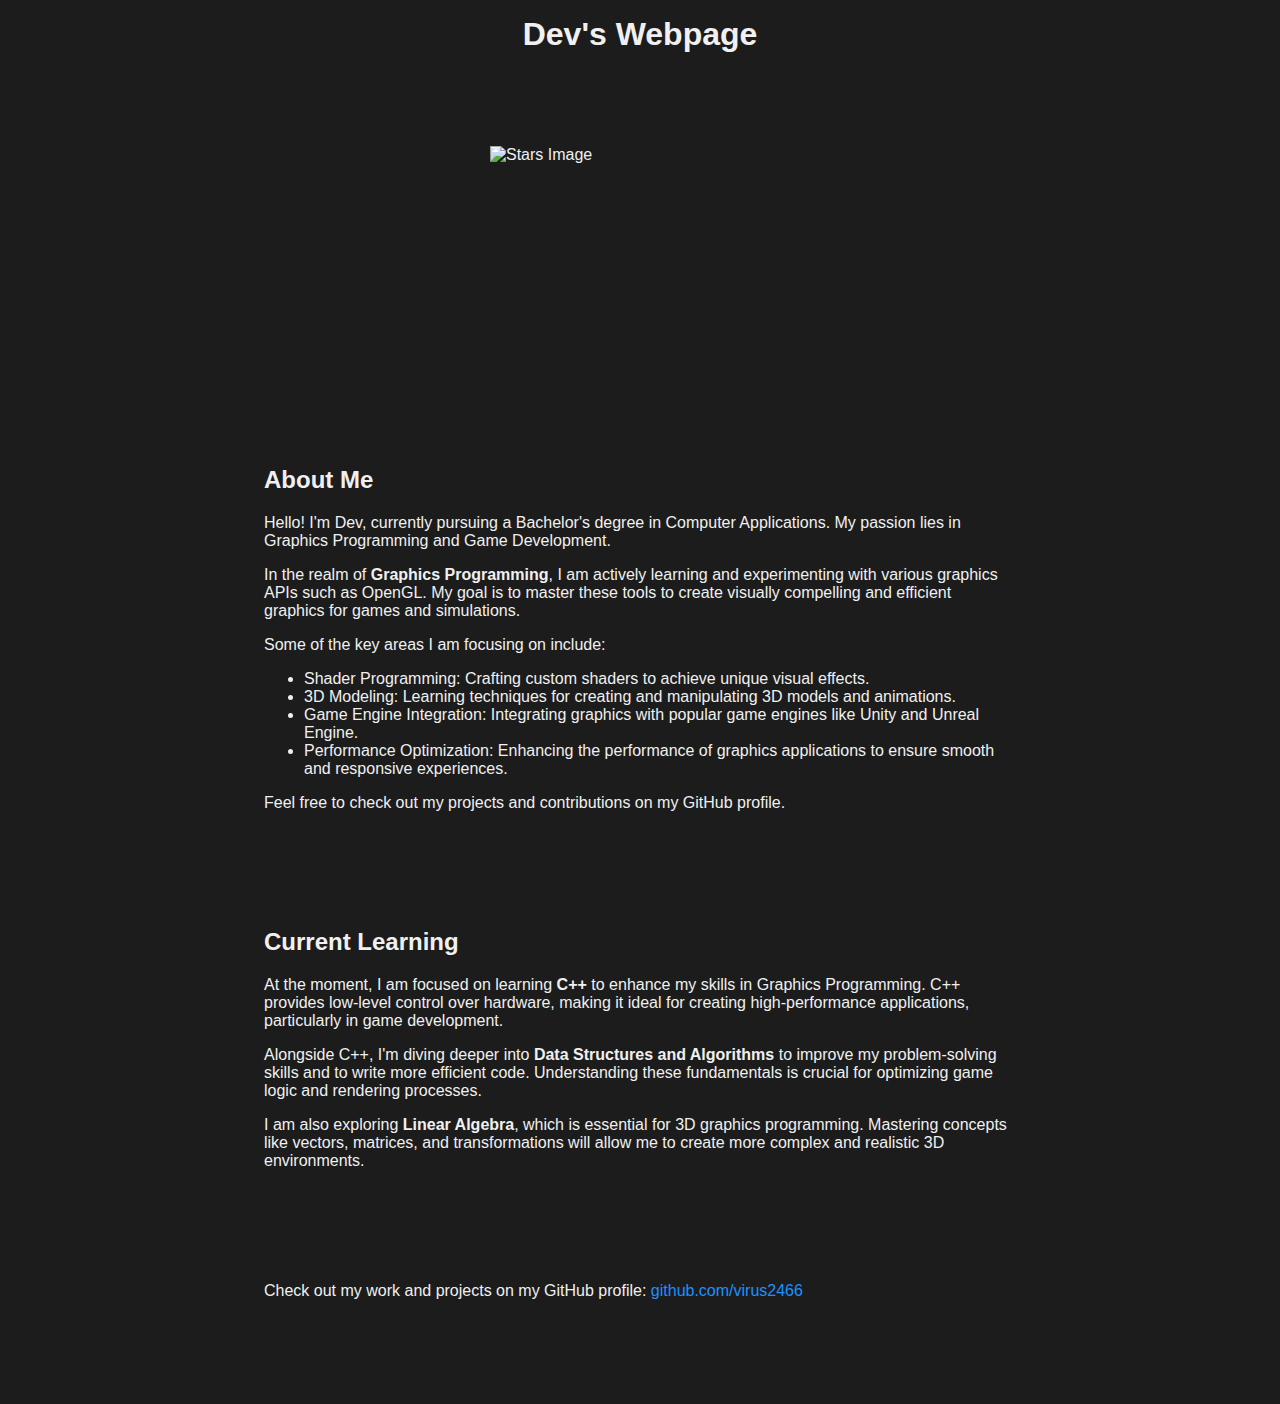
==== index.html @ e57f86c5 "Finally" ====
<!DOCTYPE html>
<html lang="en">
<head>
    <meta charset="UTF-8">
    <meta name="viewport" content="width=device-width, initial-scale=1.0">
    <title>Dev's Personal Webpage</title>
    <style>
	body {
    font-family: 'Segoe UI', Tahoma, Geneva, Verdana, sans-serif;
    color: #f0f0f0; /* Light font color */
    background-color: #1c1c1c; /* Dark background */
    margin: 0;
    padding: 0;
}

header {

    color: #f0f0f0; /* Light font color */
    padding: 1em 0; 
    text-align: center;
}

header img {
    max-width: 100%;
    height: auto;
    margin-bottom: 0.5em;
}

main {
    padding: 2em;
    max-width: 800px;
    margin: auto;

    border-radius: 8px;
}

section {
    margin-bottom: 2em;
}

h1 {
    margin-top: 0;
    font-size: 2em;
}

a {
    color: #1e90ff; /* Dodger Blue link color */
    text-decoration: none;
}

a:hover {
    text-decoration: underline;
}

.content {
    padding: 1.5em;
    border-radius: 8px;
}

footer {
    background-color: #1c1c1c; /* Dark footer background */
    color: #f0f0f0; /* Light font color */
    text-align: center;
    padding: 0.5em 0;
    position: fixed;
    width: 100%;
    bottom: 0;
}

img {
    display: block;
    margin: auto;
    width: 300px;
    height: 300px;
}


    </style>
</head>
<body>
    <header>
        
        <h1>Dev's Webpage</h1>
    </header>
    <main>
        <section>
            <div class="content">
			<img src="https://images.unsplash.com/photo-1510981023495-45fca86762e9?q=80&w=1471&auto=format&fit=crop&ixlib=rb-4.0.3&ixid=M3wxMjA3fDB8MHxwaG90by1wYWdlfHx8fGVufDB8fHx8fA%3D%3D" alt="Stars Image">
                <h2>About Me</h2>
                <p>Hello! I'm Dev, currently pursuing a Bachelor's degree in Computer Applications. My passion lies in Graphics Programming and Game Development.</p>
                <p>In the realm of <strong>Graphics Programming</strong>, I am actively learning and experimenting with various graphics APIs such as OpenGL. My goal is to master these tools to create visually compelling and efficient graphics for games and simulations.</p>
                <p>Some of the key areas I am focusing on include:</p>
                <ul>
                    <li>Shader Programming: Crafting custom shaders to achieve unique visual effects.</li>
                    <li>3D Modeling: Learning techniques for creating and manipulating 3D models and animations.</li>
                    <li>Game Engine Integration: Integrating graphics with popular game engines like Unity and Unreal Engine.</li>
                    <li>Performance Optimization: Enhancing the performance of graphics applications to ensure smooth and responsive experiences.</li>
                </ul>
                <p>Feel free to check out my projects and contributions on my GitHub profile.</p>
            </div>
        </section>
       <section>
			<div class="content">
				<h2>Current Learning</h2>
				<p>At the moment, I am focused on learning <strong>C++</strong> to enhance my skills in Graphics Programming. C++ provides low-level control over hardware, making it ideal for creating high-performance applications, particularly in game development.</p>
				<p>Alongside C++, I'm diving deeper into <strong>Data Structures and Algorithms</strong> to improve my problem-solving skills and to write more efficient code. Understanding these fundamentals is crucial for optimizing game logic and rendering processes.</p>
				<p>I am also exploring <strong>Linear Algebra</strong>, which is essential for 3D graphics programming. Mastering concepts like vectors, matrices, and transformations will allow me to create more complex and realistic 3D environments.</p>
			</div>
		</section>

        <section>
            <div class="content">
                <p>Check out my work and projects on my GitHub profile: <a href="https://github.com/virus2466" target="_blank">github.com/virus2466</a></p>
            </div>
        </section>
    </main>
</body>
</html>
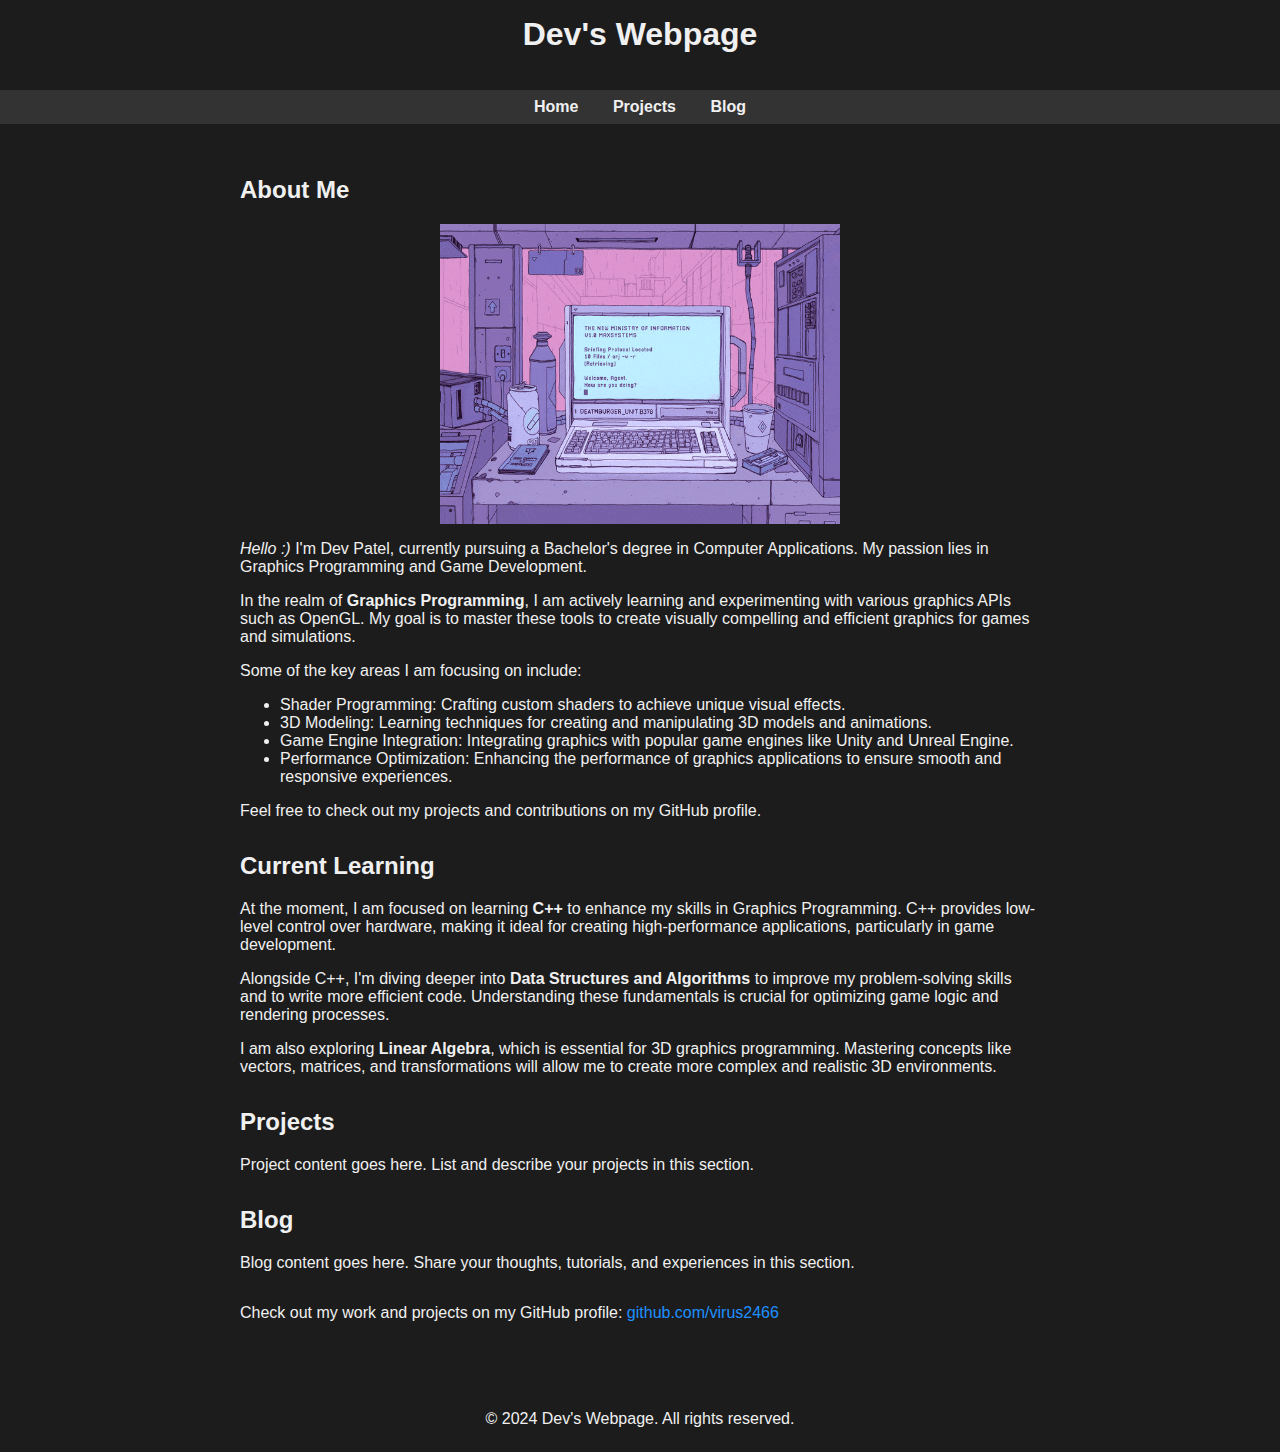
==== commit 2a61ed5a: "Layout Changed" ====
--- a/index.html
+++ b/index.html
@@ -5,101 +5,124 @@
     <meta name="viewport" content="width=device-width, initial-scale=1.0">
     <title>Dev's Personal Webpage</title>
     <style>
-	body {
-    font-family: 'Segoe UI', Tahoma, Geneva, Verdana, sans-serif;
-    color: #f0f0f0; /* Light font color */
-    background-color: #1c1c1c; /* Dark background */
-    margin: 0;
-    padding: 0;
-}
+        body {
+            font-family: 'Segoe UI', Tahoma, Geneva, Verdana, sans-serif;
+            color: #f0f0f0; /* Light font color */
+            background-color: #1c1c1c; /* Dark background */
+            margin: 0;
+            padding: 0;
+        }
 
-header {
+        header {
+            color: #f0f0f0; /* Light font color */
+            padding: 1em 0;
+            text-align: center;
+        }
 
-    color: #f0f0f0; /* Light font color */
-    padding: 1em 0; 
-    text-align: center;
-}
+        nav {
+            background-color: #333; /* Dark grey background */
+            padding: 0.5em 0;
+            text-align: center;
+        }
 
-header img {
-    max-width: 100%;
-    height: auto;
-    margin-bottom: 0.5em;
-}
+        nav ul {
+            list-style: none;
+            padding: 0;
+            margin: 0;
+        }
 
-main {
-    padding: 2em;
-    max-width: 800px;
-    margin: auto;
+        nav ul li {
+            display: inline;
+            margin: 0 15px;
+        }
 
-    border-radius: 8px;
-}
+        nav ul li a {
+            color: #f0f0f0; /* Light font color */
+            text-decoration: none;
+            font-weight: bold;
+        }
 
-section {
-    margin-bottom: 2em;
-}
+        nav ul li a:hover {
+            color: #1e90ff; /* Dodger Blue link color */
+        }
 
-h1 {
-    margin-top: 0;
-    font-size: 2em;
-}
+        main {
+            padding: 2em;
+            max-width: 800px;
+            margin: auto;
+        }
 
-a {
-    color: #1e90ff; /* Dodger Blue link color */
-    text-decoration: none;
-}
+        section {
+            margin-bottom: 2em;
+        }
 
-a:hover {
-    text-decoration: underline;
-}
+        h1 {
+            margin-top: 0;
+            font-size: 2em;
+        }
 
-.content {
-    padding: 1.5em;
-    border-radius: 8px;
-}
+        a {
+            color: #1e90ff; /* Dodger Blue link color */
+            text-decoration: none;
+        }
 
-footer {
-    background-color: #1c1c1c; /* Dark footer background */
-    color: #f0f0f0; /* Light font color */
-    text-align: center;
-    padding: 0.5em 0;
-    position: fixed;
-    width: 100%;
-    bottom: 0;
-}
+        a:hover {
+            text-decoration: underline;
+        }
 
-img {
-    display: block;
-    margin: auto;
-    width: 300px;
-    height: 300px;
-}
+        img {
+            display: block;
+            margin: auto;
+            width: 400px;
+            height: 300px;
+        }
 
+        footer {
+				background-color: #1c1c1c; /* Dark footer background */
+				color: #f0f0f0; /* Light font color */
+				text-align: center;
+				padding: 0.5em 0;
+				position: static; /* Change this from fixed to static */
+				width: 100%;
+				bottom: 0;
+        }
+	
+	
 
     </style>
 </head>
 <body>
     <header>
-        
         <h1>Dev's Webpage</h1>
     </header>
+
+    <!-- Navigation Bar -->
+    <nav>
+        <ul>
+            <li><a href="#home">Home</a></li>
+            <li><a href="#projects">Projects</a></li>
+            <li><a href="#blog">Blog</a></li>
+        </ul>
+    </nav>
+
     <main>
-        <section>
-            <div class="content">
-			<img src="https://images.unsplash.com/photo-1510981023495-45fca86762e9?q=80&w=1471&auto=format&fit=crop&ixlib=rb-4.0.3&ixid=M3wxMjA3fDB8MHxwaG90by1wYWdlfHx8fGVufDB8fHx8fA%3D%3D" alt="Stars Image">
-                <h2>About Me</h2>
-                <p>Hello! I'm Dev, currently pursuing a Bachelor's degree in Computer Applications. My passion lies in Graphics Programming and Game Development.</p>
-                <p>In the realm of <strong>Graphics Programming</strong>, I am actively learning and experimenting with various graphics APIs such as OpenGL. My goal is to master these tools to create visually compelling and efficient graphics for games and simulations.</p>
-                <p>Some of the key areas I am focusing on include:</p>
-                <ul>
-                    <li>Shader Programming: Crafting custom shaders to achieve unique visual effects.</li>
-                    <li>3D Modeling: Learning techniques for creating and manipulating 3D models and animations.</li>
-                    <li>Game Engine Integration: Integrating graphics with popular game engines like Unity and Unreal Engine.</li>
-                    <li>Performance Optimization: Enhancing the performance of graphics applications to ensure smooth and responsive experiences.</li>
-                </ul>
-                <p>Feel free to check out my projects and contributions on my GitHub profile.</p>
-            </div>
+        <section id="home">
+            <h2>About Me</h2>
+            <img src="image2.gif" alt="Profile">
+            <p><i>Hello :)</i> I'm Dev Patel, currently pursuing a Bachelor's degree in Computer Applications. My passion lies in Graphics Programming and Game Development.</p>
+            <p>In the realm of <strong>Graphics Programming</strong>, I am actively learning and experimenting with various graphics APIs such as OpenGL. My goal is to master these tools to create visually compelling and efficient graphics for games and simulations.</p>
+            <p>Some of the key areas I am focusing on include:</p>
+            <ul>
+                <li>Shader Programming: Crafting custom shaders to achieve unique visual effects.</li>
+                <li>3D Modeling: Learning techniques for creating and manipulating 3D models and animations.</li>
+                <li>Game Engine Integration: Integrating graphics with popular game engines like Unity and Unreal Engine.</li>
+                <li>Performance Optimization: Enhancing the performance of graphics applications to ensure smooth and responsive experiences.</li>
+            </ul>
+            <p>Feel free to check out my projects and contributions on my GitHub profile.</p>
         </section>
-       <section>
+		
+		
+		<section>
 			<div class="content">
 				<h2>Current Learning</h2>
 				<p>At the moment, I am focused on learning <strong>C++</strong> to enhance my skills in Graphics Programming. C++ provides low-level control over hardware, making it ideal for creating high-performance applications, particularly in game development.</p>
@@ -108,11 +131,23 @@
 			</div>
 		</section>
 
+        <section id="projects">
+            <h2>Projects</h2>
+            <p>Project content goes here. List and describe your projects in this section.</p>
+        </section>
+
+        <section id="blog">
+            <h2>Blog</h2>
+            <p>Blog content goes here. Share your thoughts, tutorials, and experiences in this section.</p>
+        </section>
+
         <section>
-            <div class="content">
-                <p>Check out my work and projects on my GitHub profile: <a href="https://github.com/virus2466" target="_blank">github.com/virus2466</a></p>
-            </div>
+            <p>Check out my work and projects on my GitHub profile: <a href="https://github.com/virus2466" target="_blank">github.com/virus2466</a></p>
         </section>
     </main>
+
+    <footer>
+        <p>&copy; 2024 Dev's Webpage. All rights reserved.</p>
+    </footer>
 </body>
 </html>
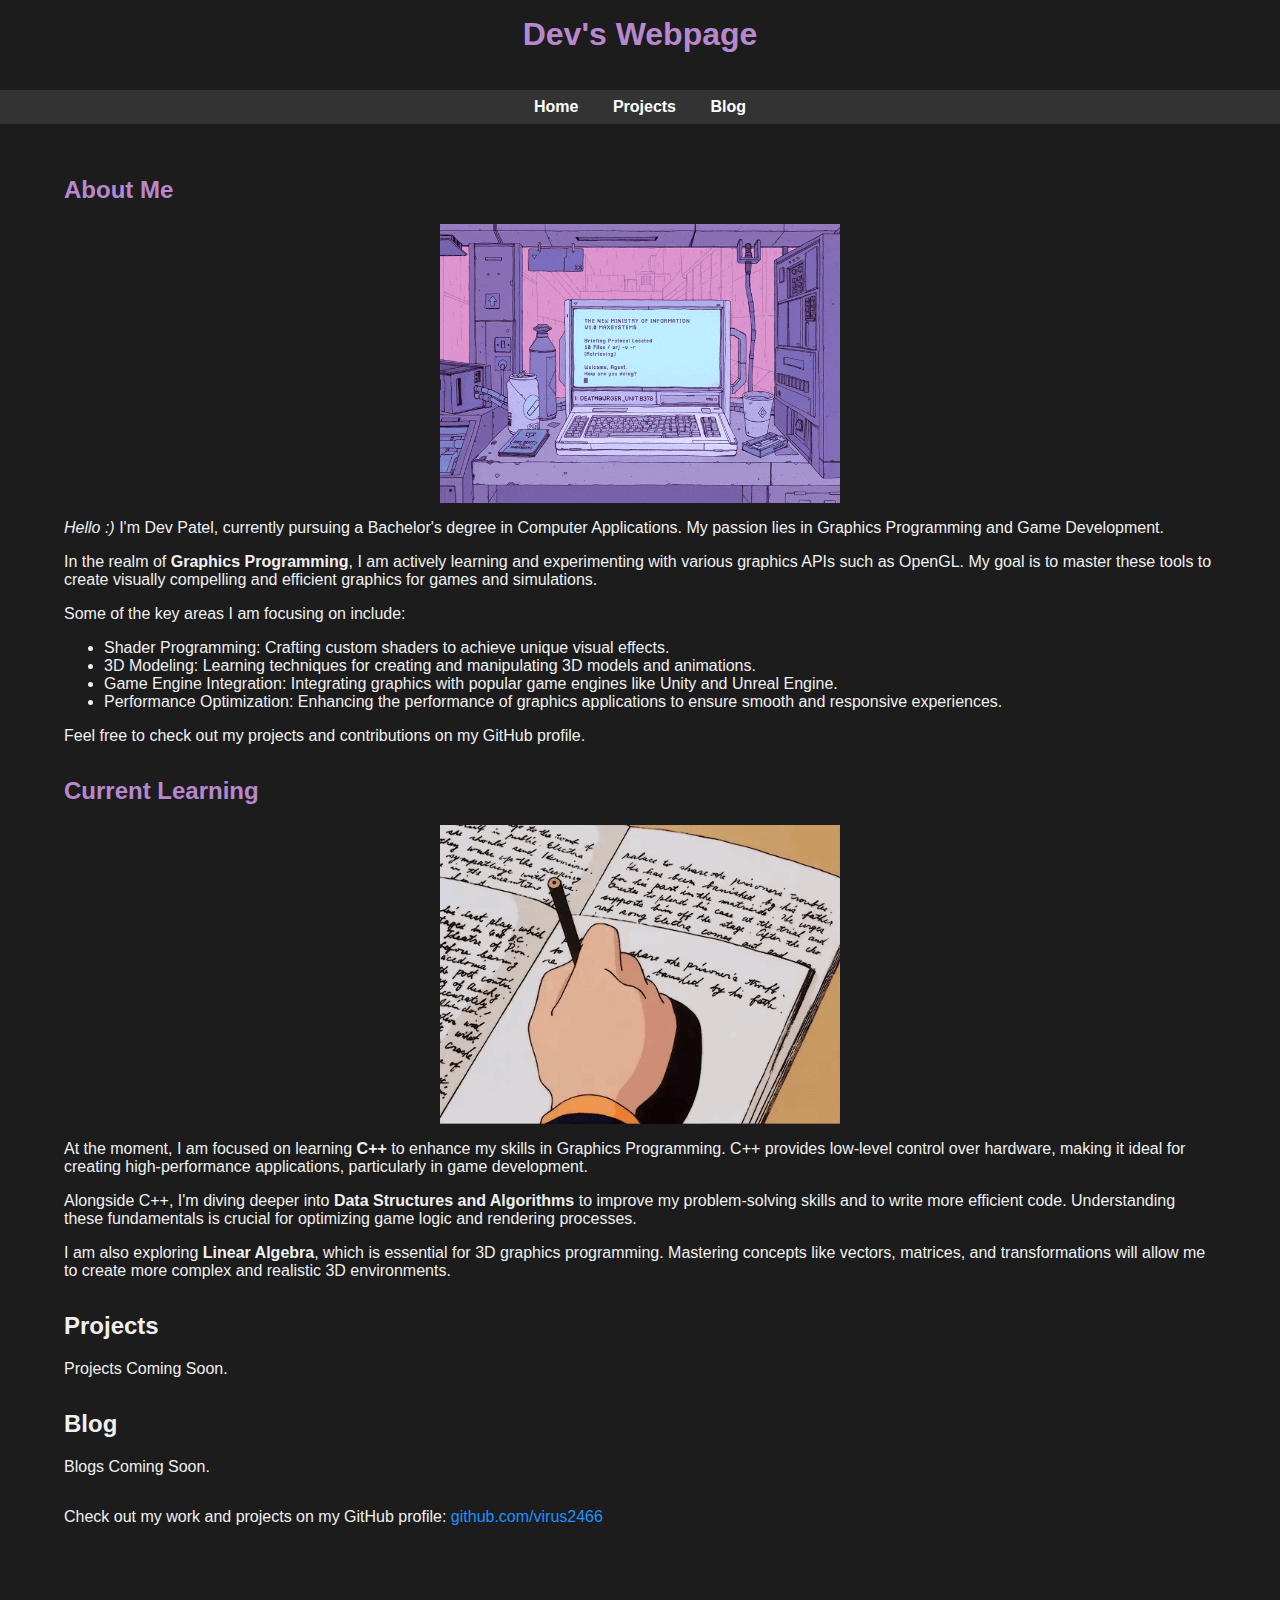
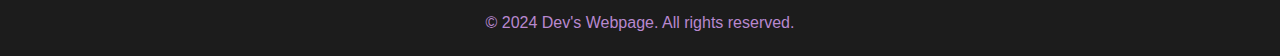
==== commit a61e28dd: "Responsive design" ====
--- a/index.html
+++ b/index.html
@@ -14,7 +14,7 @@
         }
 
         header {
-            color: #f0f0f0; /* Light font color */
+            color: #b888cf; /* Light font color */
             padding: 1em 0;
             text-align: center;
         }
@@ -32,12 +32,12 @@
         }
 
         nav ul li {
-            display: inline;
+            display: inline-block;
             margin: 0 15px;
         }
 
         nav ul li a {
-            color: #f0f0f0; /* Light font color */
+            color: #ffffff; /* Light font color */
             text-decoration: none;
             font-weight: bold;
         }
@@ -48,7 +48,7 @@
 
         main {
             padding: 2em;
-            max-width: 800px;
+            max-width: 90%;
             margin: auto;
         }
 
@@ -73,22 +73,54 @@
         img {
             display: block;
             margin: auto;
-            width: 400px;
-            height: 300px;
+            width: 100%;
+            max-width: 400px;
+            height: auto;
         }
 
         footer {
-				background-color: #1c1c1c; /* Dark footer background */
-				color: #f0f0f0; /* Light font color */
-				text-align: center;
-				padding: 0.5em 0;
-				position: static; /* Change this from fixed to static */
-				width: 100%;
-				bottom: 0;
+            background-color: #1c1c1c; /* Dark footer background */
+            color: #b888cf; /* Light font color */
+            text-align: center;
+            padding: 0.5em 0;
+            position: static; /* Change this from fixed to static */
+            width: 100%;
+            bottom: 0;
         }
-	
-	
 
+        /* Responsive Design */
+        @media (max-width: 768px) {
+            nav ul li {
+                display: block;
+                margin: 10px 0;
+            }
+
+            header, main, footer {
+                padding: 1em;
+            }
+
+            main {
+                padding: 1em;
+            }
+        }
+
+        @media (max-width: 480px) {
+            h1 {
+                font-size: 1.5em;
+            }
+
+            h2 {
+                font-size: 1.25em;
+            }
+
+            nav ul li {
+                margin: 5px 0;
+            }
+
+            img {
+                max-width: 100%;
+            }
+        }
     </style>
 </head>
 <body>
@@ -107,7 +139,7 @@
 
     <main>
         <section id="home">
-            <h2>About Me</h2>
+            <h2 style="color: #b888cf;">About Me</h2>
             <img src="image2.gif" alt="Profile">
             <p><i>Hello :)</i> I'm Dev Patel, currently pursuing a Bachelor's degree in Computer Applications. My passion lies in Graphics Programming and Game Development.</p>
             <p>In the realm of <strong>Graphics Programming</strong>, I am actively learning and experimenting with various graphics APIs such as OpenGL. My goal is to master these tools to create visually compelling and efficient graphics for games and simulations.</p>
@@ -120,25 +152,23 @@
             </ul>
             <p>Feel free to check out my projects and contributions on my GitHub profile.</p>
         </section>
-		
-		
-		<section>
-			<div class="content">
-				<h2>Current Learning</h2>
-				<p>At the moment, I am focused on learning <strong>C++</strong> to enhance my skills in Graphics Programming. C++ provides low-level control over hardware, making it ideal for creating high-performance applications, particularly in game development.</p>
-				<p>Alongside C++, I'm diving deeper into <strong>Data Structures and Algorithms</strong> to improve my problem-solving skills and to write more efficient code. Understanding these fundamentals is crucial for optimizing game logic and rendering processes.</p>
-				<p>I am also exploring <strong>Linear Algebra</strong>, which is essential for 3D graphics programming. Mastering concepts like vectors, matrices, and transformations will allow me to create more complex and realistic 3D environments.</p>
-			</div>
-		</section>
+
+        <section id="learning">
+            <h2 style="color: #b888cf;">Current Learning</h2>
+            <img src="facts.gif" alt="Learning">
+            <p>At the moment, I am focused on learning <strong>C++</strong> to enhance my skills in Graphics Programming. C++ provides low-level control over hardware, making it ideal for creating high-performance applications, particularly in game development.</p>
+            <p>Alongside C++, I'm diving deeper into <strong>Data Structures and Algorithms</strong> to improve my problem-solving skills and to write more efficient code. Understanding these fundamentals is crucial for optimizing game logic and rendering processes.</p>
+            <p>I am also exploring <strong>Linear Algebra</strong>, which is essential for 3D graphics programming. Mastering concepts like vectors, matrices, and transformations will allow me to create more complex and realistic 3D environments.</p>
+        </section>
 
         <section id="projects">
             <h2>Projects</h2>
-            <p>Project content goes here. List and describe your projects in this section.</p>
+            <p>Projects Coming Soon.</p>
         </section>
 
         <section id="blog">
             <h2>Blog</h2>
-            <p>Blog content goes here. Share your thoughts, tutorials, and experiences in this section.</p>
+            <p>Blogs Coming Soon.</p>
         </section>
 
         <section>
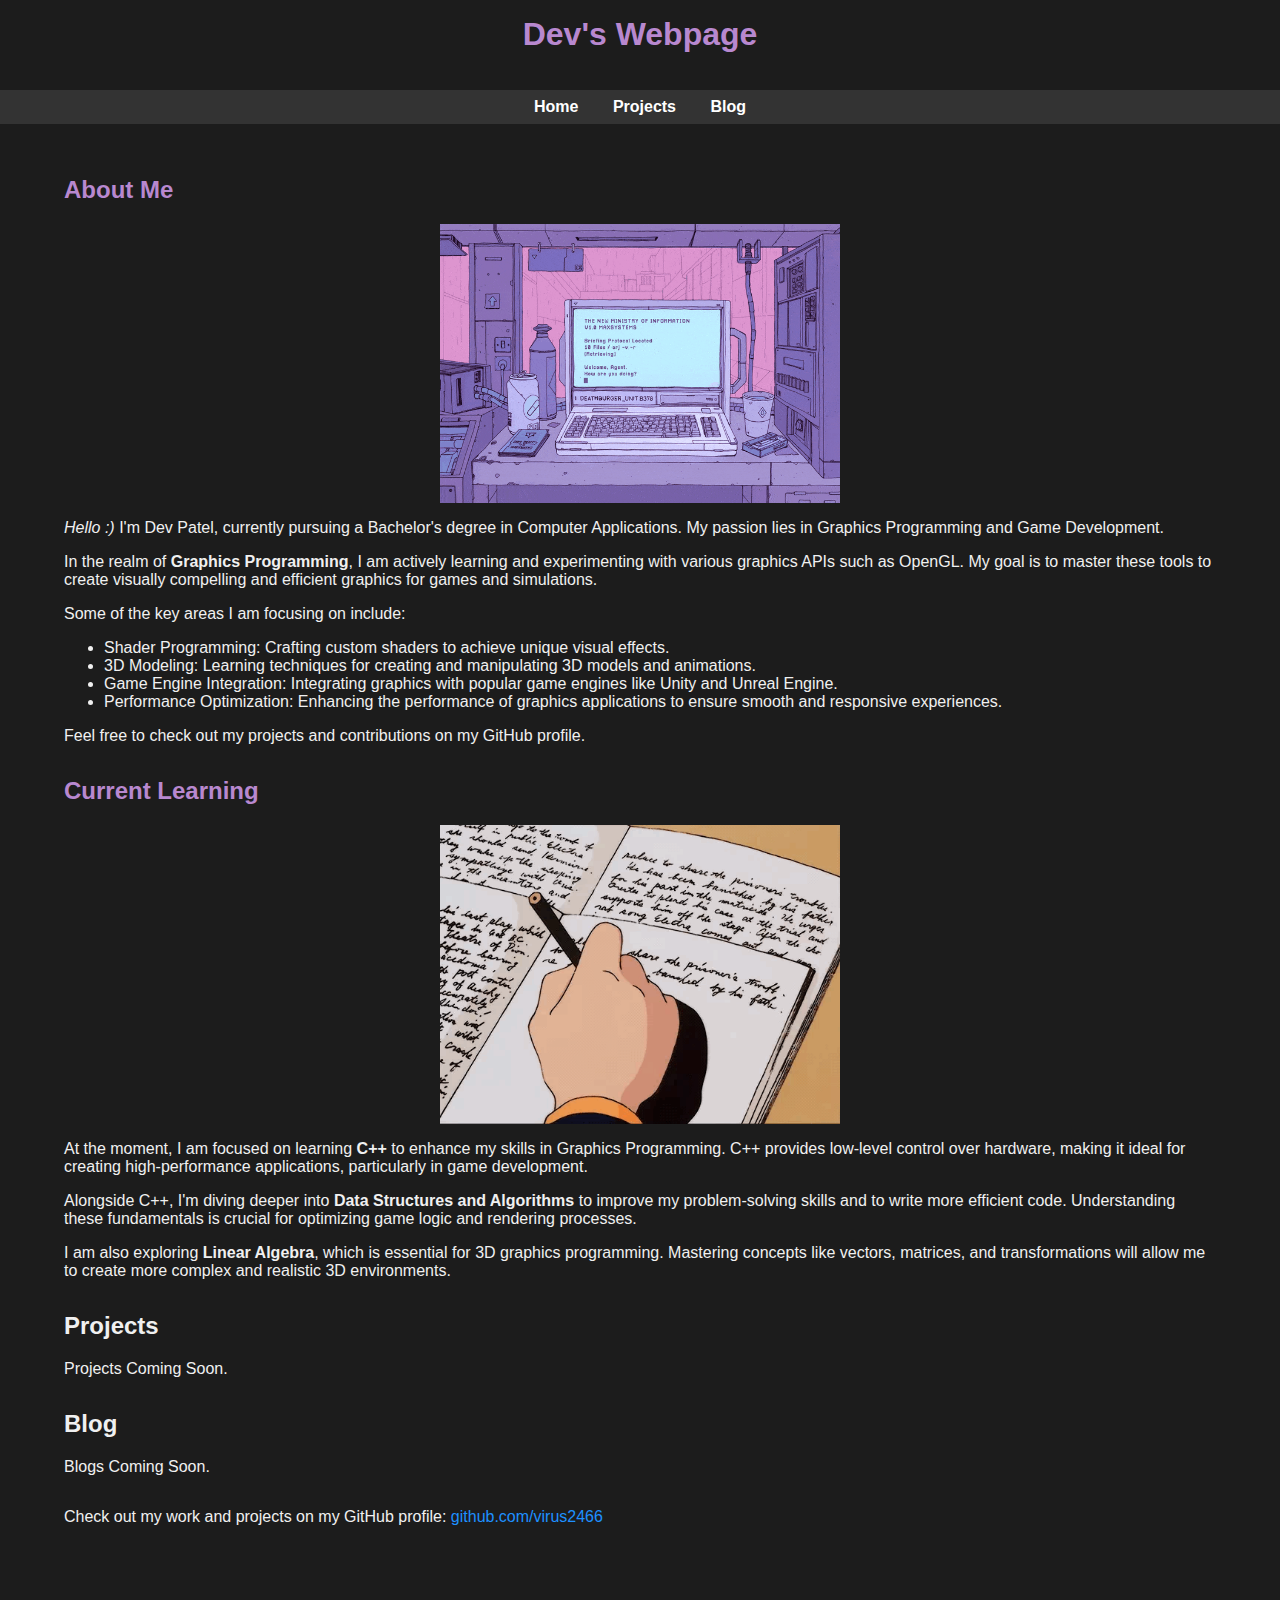
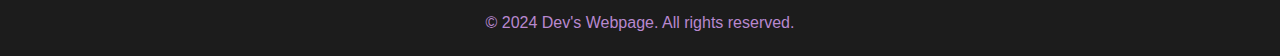
==== commit a44d481e: "Cleaned up" ====
--- a/index.html
+++ b/index.html
@@ -4,124 +4,11 @@
     <meta charset="UTF-8">
     <meta name="viewport" content="width=device-width, initial-scale=1.0">
     <title>Dev's Personal Webpage</title>
-    <style>
-        body {
-            font-family: 'Segoe UI', Tahoma, Geneva, Verdana, sans-serif;
-            color: #f0f0f0; /* Light font color */
-            background-color: #1c1c1c; /* Dark background */
-            margin: 0;
-            padding: 0;
-        }
-
-        header {
-            color: #b888cf; /* Light font color */
-            padding: 1em 0;
-            text-align: center;
-        }
-
-        nav {
-            background-color: #333; /* Dark grey background */
-            padding: 0.5em 0;
-            text-align: center;
-        }
-
-        nav ul {
-            list-style: none;
-            padding: 0;
-            margin: 0;
-        }
-
-        nav ul li {
-            display: inline-block;
-            margin: 0 15px;
-        }
-
-        nav ul li a {
-            color: #ffffff; /* Light font color */
-            text-decoration: none;
-            font-weight: bold;
-        }
-
-        nav ul li a:hover {
-            color: #1e90ff; /* Dodger Blue link color */
-        }
-
-        main {
-            padding: 2em;
-            max-width: 90%;
-            margin: auto;
-        }
-
-        section {
-            margin-bottom: 2em;
-        }
-
-        h1 {
-            margin-top: 0;
-            font-size: 2em;
-        }
-
-        a {
-            color: #1e90ff; /* Dodger Blue link color */
-            text-decoration: none;
-        }
-
-        a:hover {
-            text-decoration: underline;
-        }
-
-        img {
-            display: block;
-            margin: auto;
-            width: 100%;
-            max-width: 400px;
-            height: auto;
-        }
-
-        footer {
-            background-color: #1c1c1c; /* Dark footer background */
-            color: #b888cf; /* Light font color */
-            text-align: center;
-            padding: 0.5em 0;
-            position: static; /* Change this from fixed to static */
-            width: 100%;
-            bottom: 0;
-        }
-
-        /* Responsive Design */
-        @media (max-width: 768px) {
-            nav ul li {
-                display: block;
-                margin: 10px 0;
-            }
-
-            header, main, footer {
-                padding: 1em;
-            }
-
-            main {
-                padding: 1em;
-            }
-        }
-
-        @media (max-width: 480px) {
-            h1 {
-                font-size: 1.5em;
-            }
-
-            h2 {
-                font-size: 1.25em;
-            }
-
-            nav ul li {
-                margin: 5px 0;
-            }
-
-            img {
-                max-width: 100%;
-            }
-        }
-    </style>
+    <link rel="apple-touch-icon" sizes="180x180" href="images/apple-touch-icon.png">
+    <link rel="icon" type="image/png" sizes="32x32" href="images/favicon-32x32.png">
+    <link rel="icon" type="image/png" sizes="16x16" href="images/favicon-16x16.png">
+    <link rel="manifest" href="site.webmanifest"> 
+    <link rel="stylesheet" href="style.css"> 
 </head>
 <body>
     <header>
@@ -140,7 +27,7 @@
     <main>
         <section id="home">
             <h2 style="color: #b888cf;">About Me</h2>
-            <img src="image2.gif" alt="Profile">
+            <img src="images/image2.gif" alt="Profile">
             <p><i>Hello :)</i> I'm Dev Patel, currently pursuing a Bachelor's degree in Computer Applications. My passion lies in Graphics Programming and Game Development.</p>
             <p>In the realm of <strong>Graphics Programming</strong>, I am actively learning and experimenting with various graphics APIs such as OpenGL. My goal is to master these tools to create visually compelling and efficient graphics for games and simulations.</p>
             <p>Some of the key areas I am focusing on include:</p>
@@ -155,7 +42,7 @@
 
         <section id="learning">
             <h2 style="color: #b888cf;">Current Learning</h2>
-            <img src="facts.gif" alt="Learning">
+            <img src="images/facts.gif" alt="Learning">
             <p>At the moment, I am focused on learning <strong>C++</strong> to enhance my skills in Graphics Programming. C++ provides low-level control over hardware, making it ideal for creating high-performance applications, particularly in game development.</p>
             <p>Alongside C++, I'm diving deeper into <strong>Data Structures and Algorithms</strong> to improve my problem-solving skills and to write more efficient code. Understanding these fundamentals is crucial for optimizing game logic and rendering processes.</p>
             <p>I am also exploring <strong>Linear Algebra</strong>, which is essential for 3D graphics programming. Mastering concepts like vectors, matrices, and transformations will allow me to create more complex and realistic 3D environments.</p>
--- a/style.css
+++ b/style.css
@@ -0,0 +1,116 @@
+body {
+    font-family: 'Segoe UI', Tahoma, Geneva, Verdana, sans-serif;
+    color: #f0f0f0; /* Light font color */
+    background-color: #1c1c1c; /* Dark background */
+    margin: 0;
+    padding: 0;
+}
+
+header {
+    color: #b888cf; /* Light font color */
+    padding: 1em 0;
+    text-align: center;
+}
+
+nav {
+    background-color: #333; /* Dark grey background */
+    padding: 0.5em 0;
+    text-align: center;
+}
+
+nav ul {
+    list-style: none;
+    padding: 0;
+    margin: 0;
+}
+
+nav ul li {
+    display: inline-block;
+    margin: 0 15px;
+}
+
+nav ul li a {
+    color: #ffffff; /* Light font color */
+    text-decoration: none;
+    font-weight: bold;
+}
+
+nav ul li a:hover {
+    color: #1e90ff; /* Dodger Blue link color */
+}
+
+main {
+    padding: 2em;
+    max-width: 90%;
+    margin: auto;
+}
+
+section {
+    margin-bottom: 2em;
+}
+
+h1 {
+    margin-top: 0;
+    font-size: 2em;
+}
+
+a {
+    color: #1e90ff; /* Dodger Blue link color */
+    text-decoration: none;
+}
+
+a:hover {
+    text-decoration: underline;
+}
+
+img {
+    display: block;
+    margin: auto;
+    width: 100%;
+    max-width: 400px;
+    height: auto;
+}
+
+footer {
+    background-color: #1c1c1c; /* Dark footer background */
+    color: #b888cf; /* Light font color */
+    text-align: center;
+    padding: 0.5em 0;
+    position: static; /* Change this from fixed to static */
+    width: 100%;
+    bottom: 0;
+}
+
+/* Responsive Design */
+@media (max-width: 768px) {
+    nav ul li {
+        display: block;
+        margin: 10px 0;
+    }
+
+    header, main, footer {
+        padding: 1em;
+    }
+
+    main {
+        padding: 1em;
+    }
+}
+
+@media (max-width: 480px) {
+    h1 {
+        font-size: 1.5em;
+    }
+
+    h2 {
+        font-size: 1.25em;
+    }
+
+    nav ul li {
+        margin: 5px 0;
+    }
+
+    img {
+        max-width: 100%;
+    }
+}
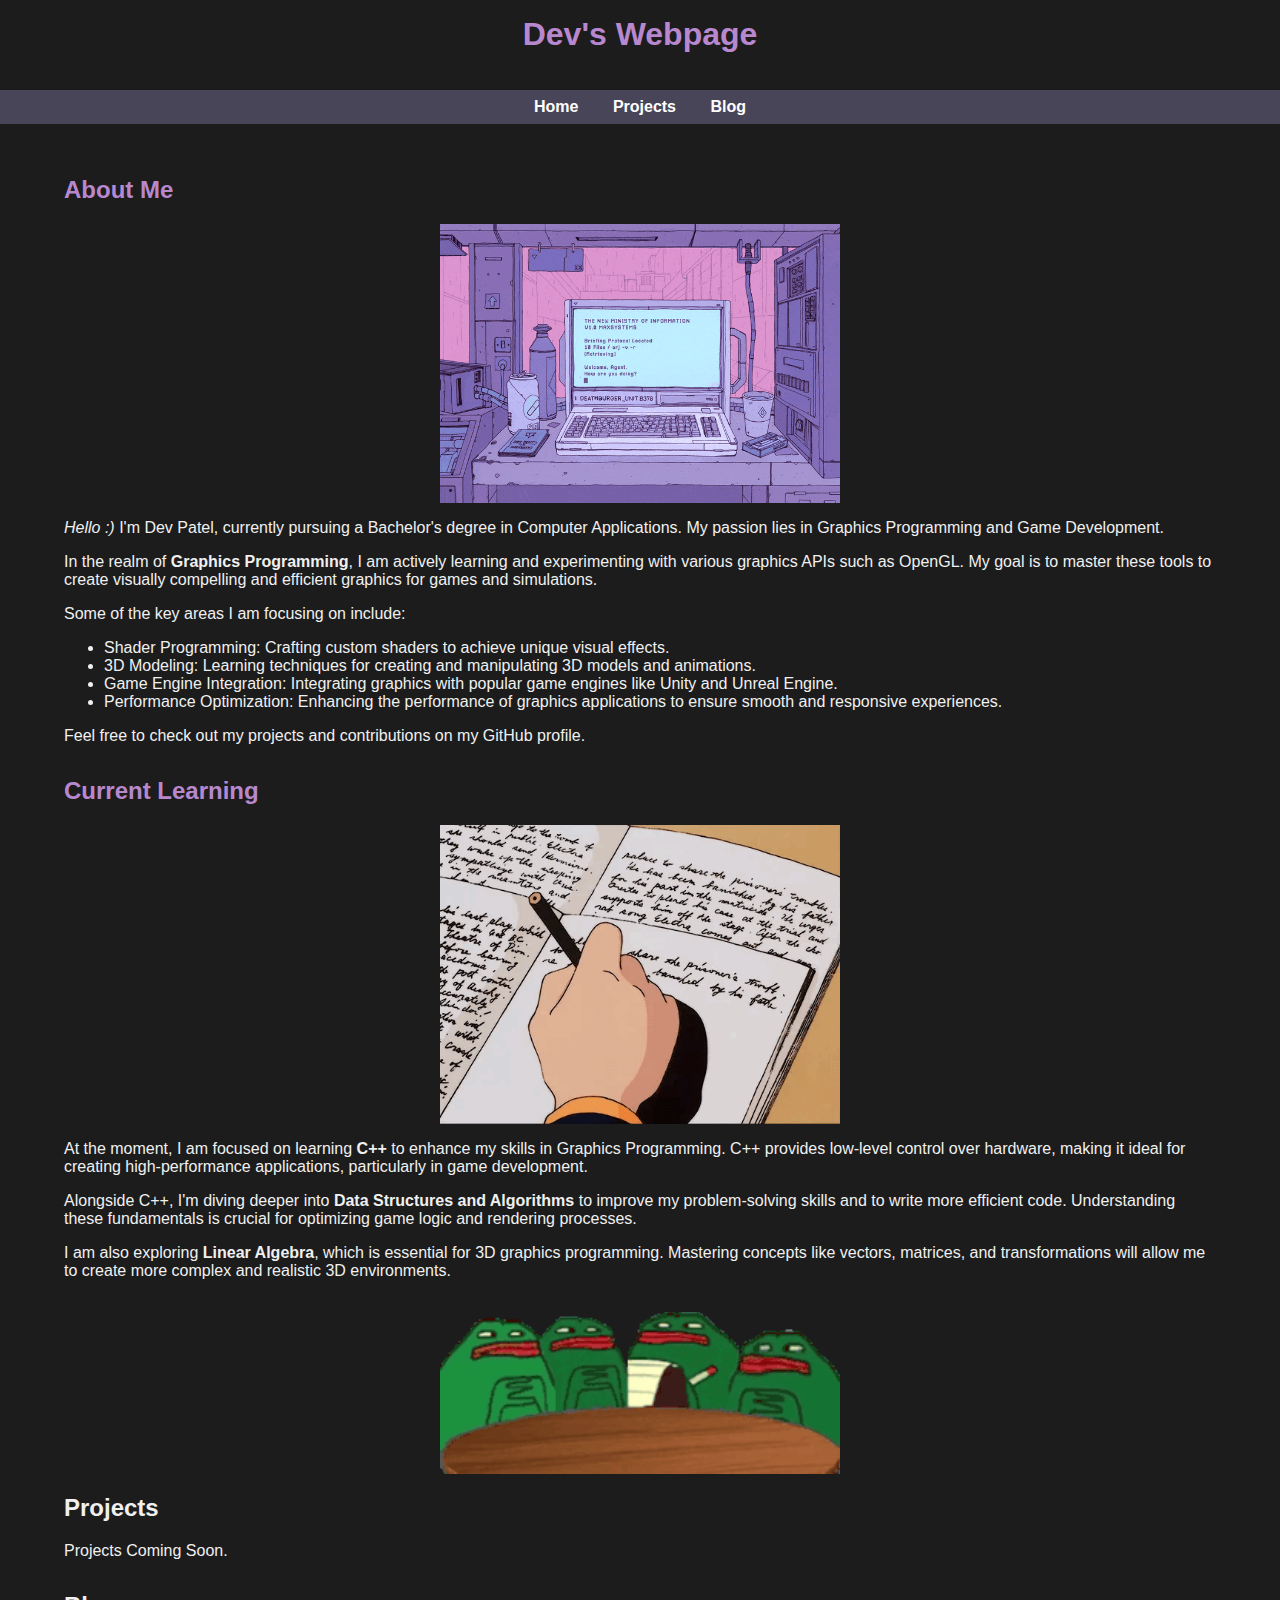
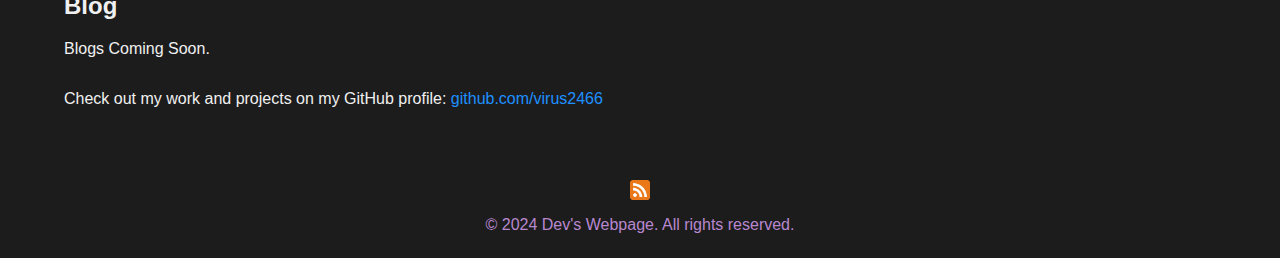
==== commit ec31fad2: "added some icons" ====
--- a/index.html
+++ b/index.html
@@ -49,6 +49,7 @@
         </section>
 
         <section id="projects">
+            <img src="images/meetingfull.gif" alt="">
             <h2>Projects</h2>
             <p>Projects Coming Soon.</p>
         </section>
@@ -59,12 +60,18 @@
         </section>
 
         <section>
+           
             <p>Check out my work and projects on my GitHub profile: <a href="https://github.com/virus2466" target="_blank">github.com/virus2466</a></p>
+        
         </section>
     </main>
 
+
+
     <footer>
-        <p>&copy; 2024 Dev's Webpage. All rights reserved.</p>
+        <img id="rss" src="images/rss.png" alt="rss">
+        <p>&copy; 2024 Dev's Webpage. All rights reserved. </p>
+        
     </footer>
 </body>
 </html>
--- a/style.css
+++ b/style.css
@@ -13,7 +13,7 @@
 }
 
 nav {
-    background-color: #333; /* Dark grey background */
+    background-color: #494559; /* Dark grey background */
     padding: 0.5em 0;
     text-align: center;
 }
@@ -81,6 +81,14 @@
     bottom: 0;
 }
 
+#rss{
+    height: 20px;
+    width: 20px;
+    
+}
+
+
+
 /* Responsive Design */
 @media (max-width: 768px) {
     nav ul li {
@@ -107,7 +115,7 @@
     }
 
     nav ul li {
-        margin: 5px 0;
+        margin: 15px 0;
     }
 
     img {
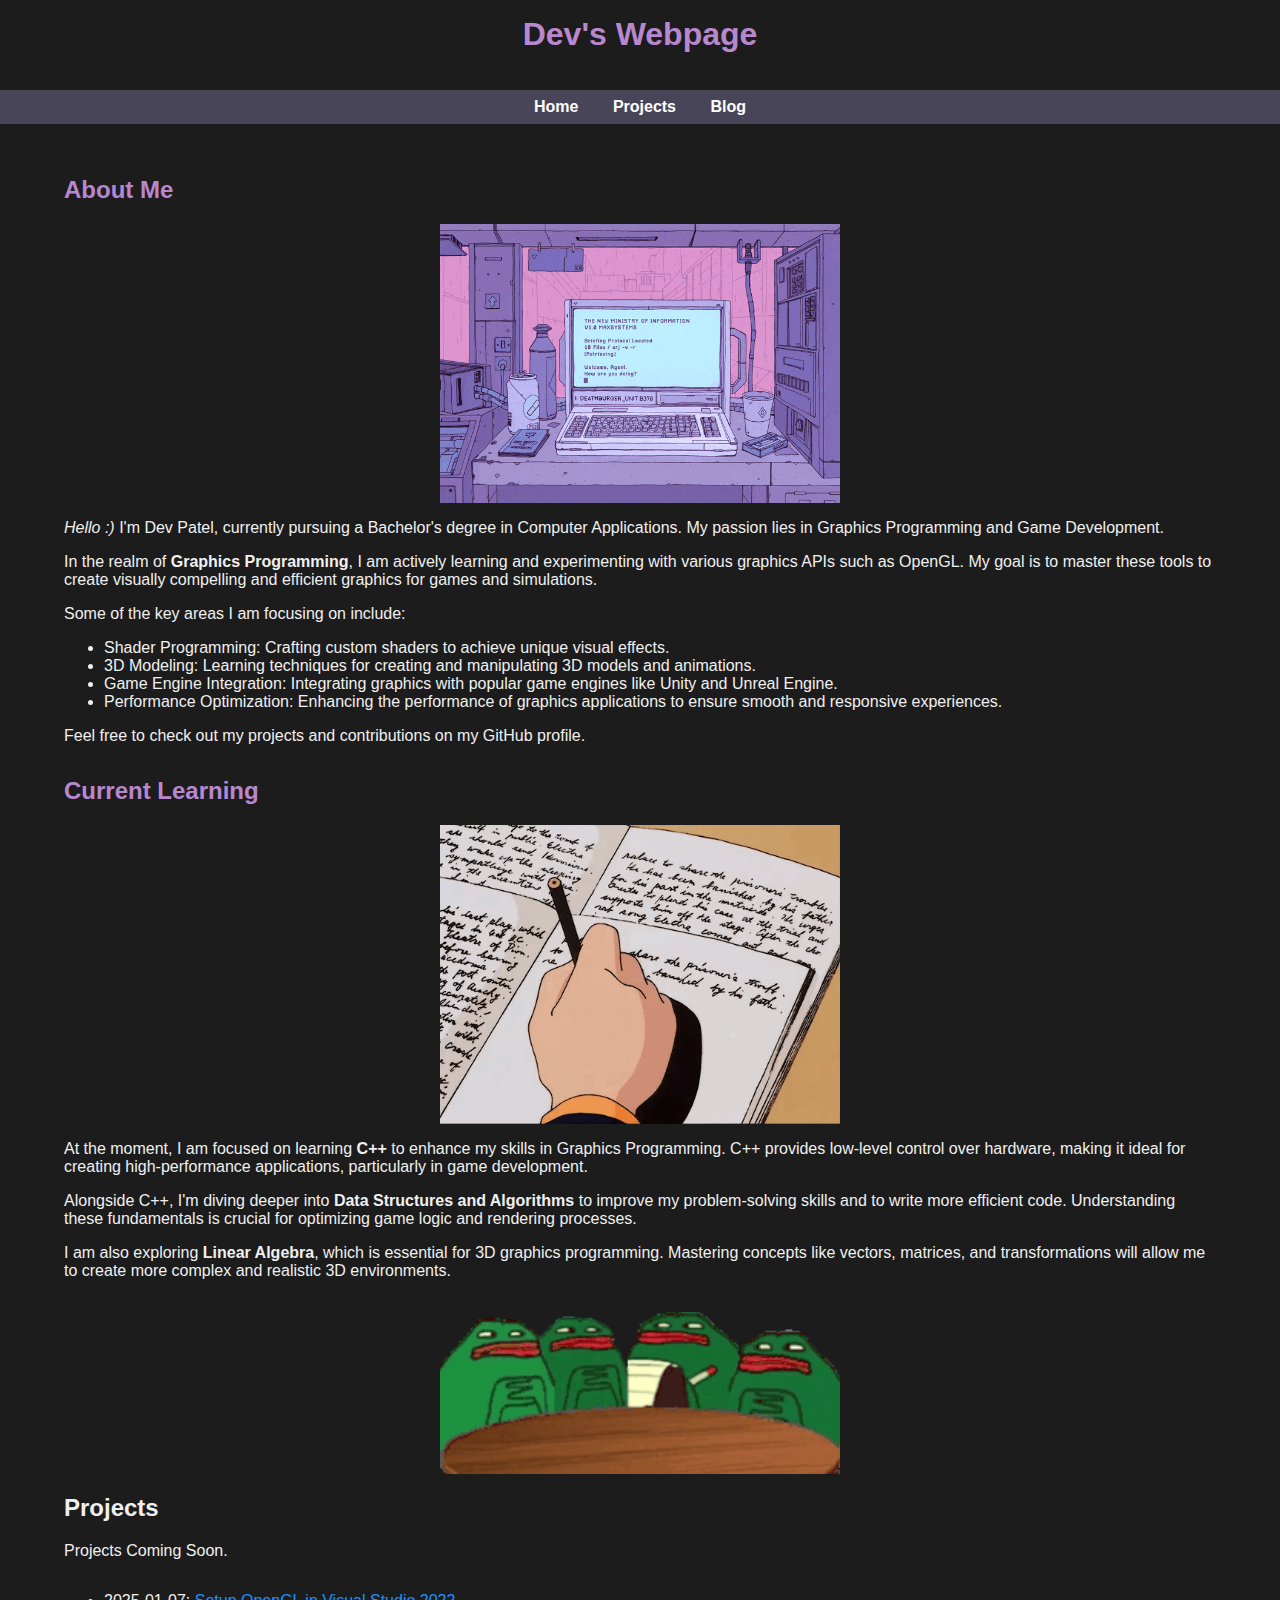
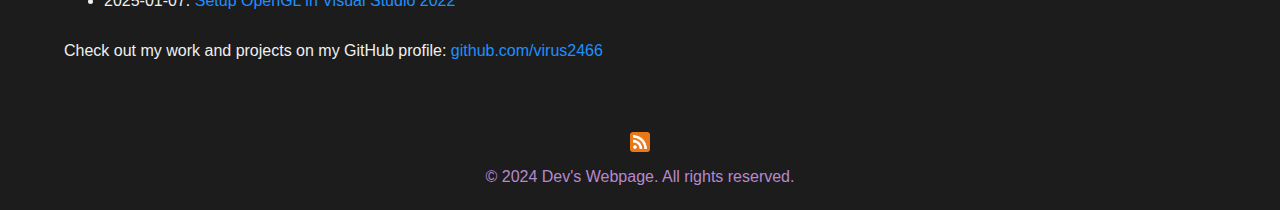
==== commit 543db82a: "Added First Blog and Cleaned up" ====
--- a/index.html
+++ b/index.html
@@ -55,8 +55,12 @@
         </section>
 
         <section id="blog">
-            <h2>Blog</h2>
-            <p>Blogs Coming Soon.</p>
+            <ul>
+                <li>
+                    <time datetime="2025-01-07">2025-01-07</time>: 
+                    <a href="Blogs.html">Setup OpenGL in Visual Studio 2022</a>
+                </li>
+            </ul>
         </section>
 
         <section>
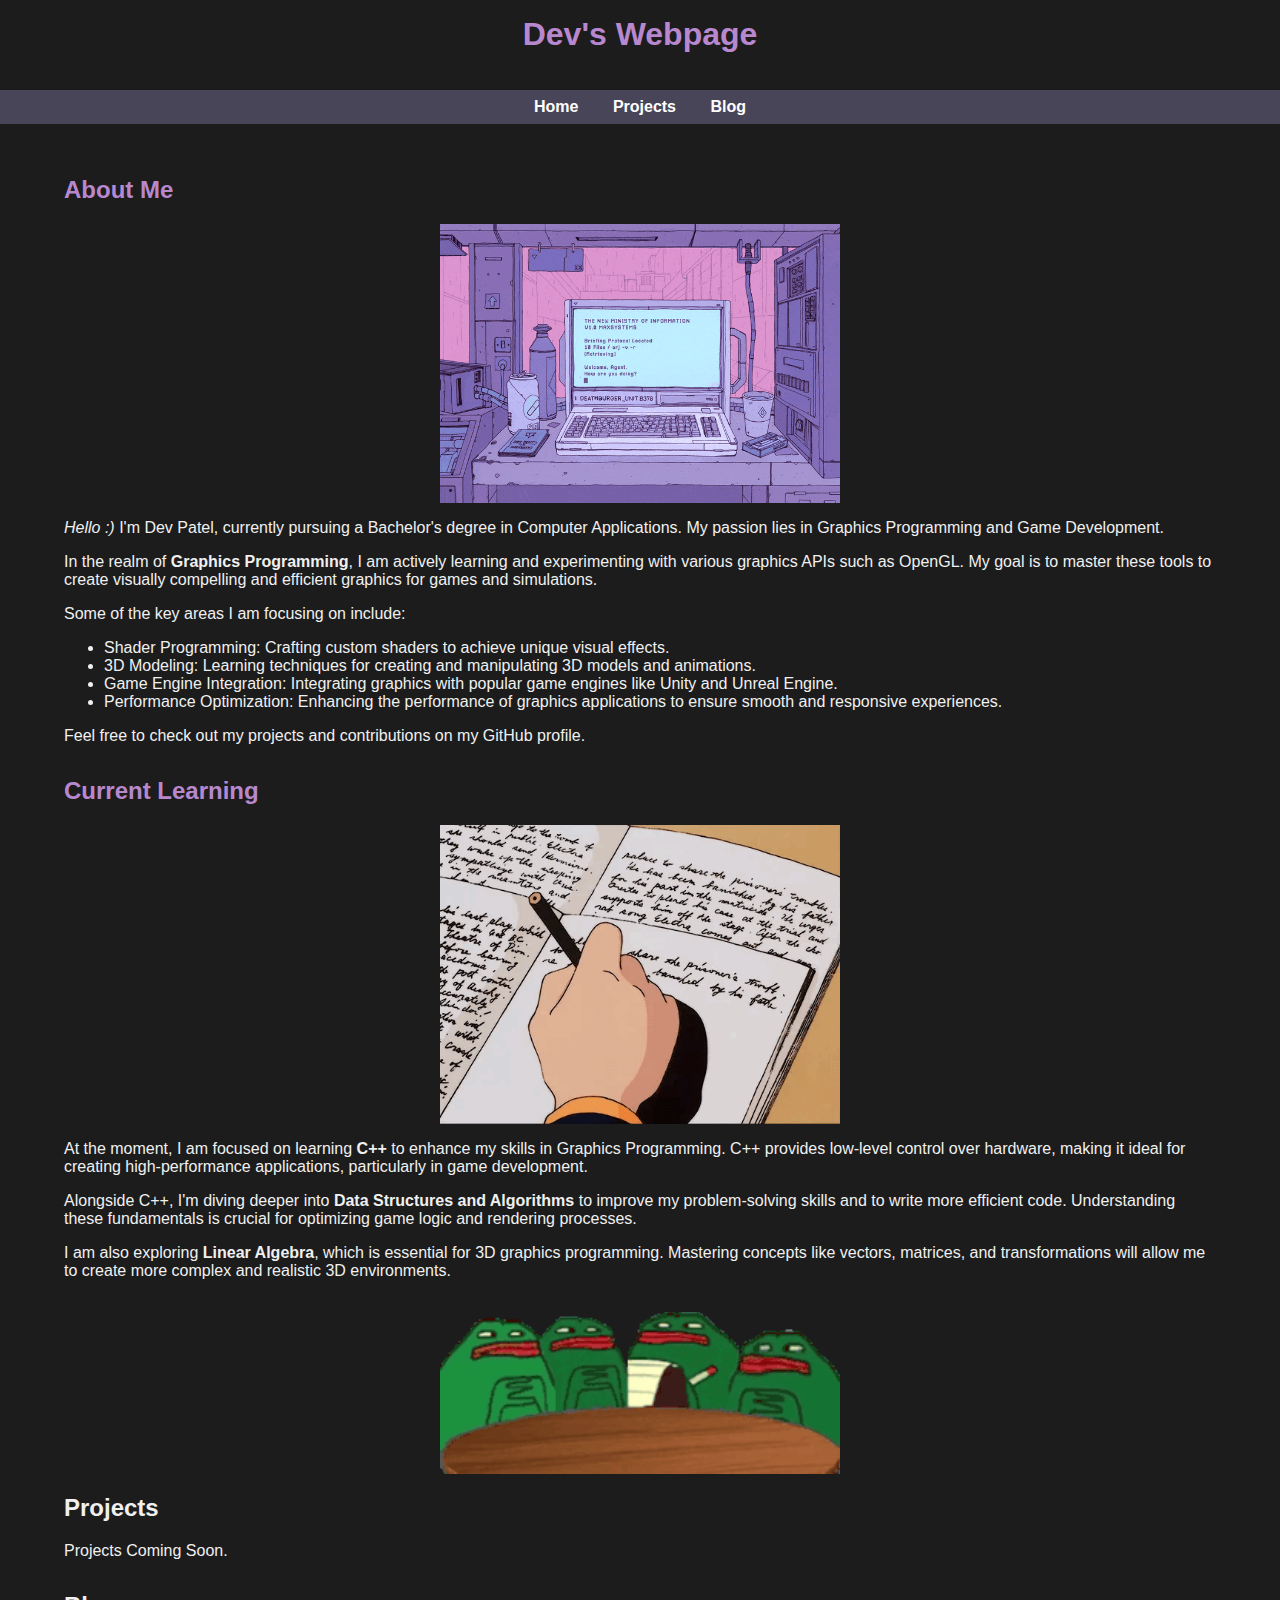
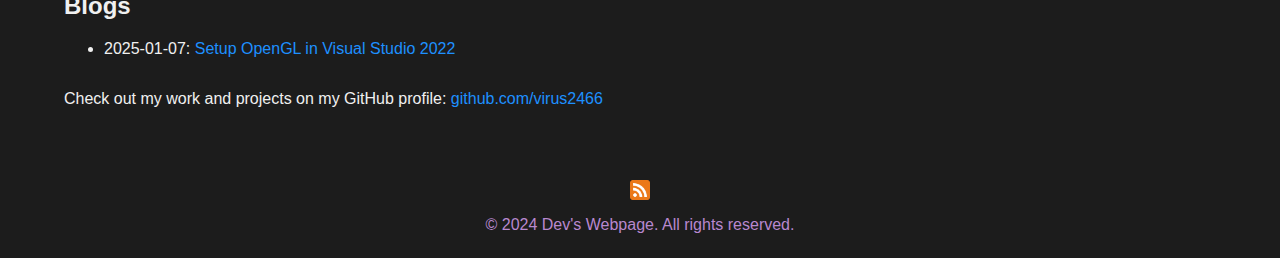
==== commit d012d487: "another change:" ====
--- a/index.html
+++ b/index.html
@@ -55,6 +55,7 @@
         </section>
 
         <section id="blog">
+            <h2>Blogs</h2>
             <ul>
                 <li>
                     <time datetime="2025-01-07">2025-01-07</time>: 
